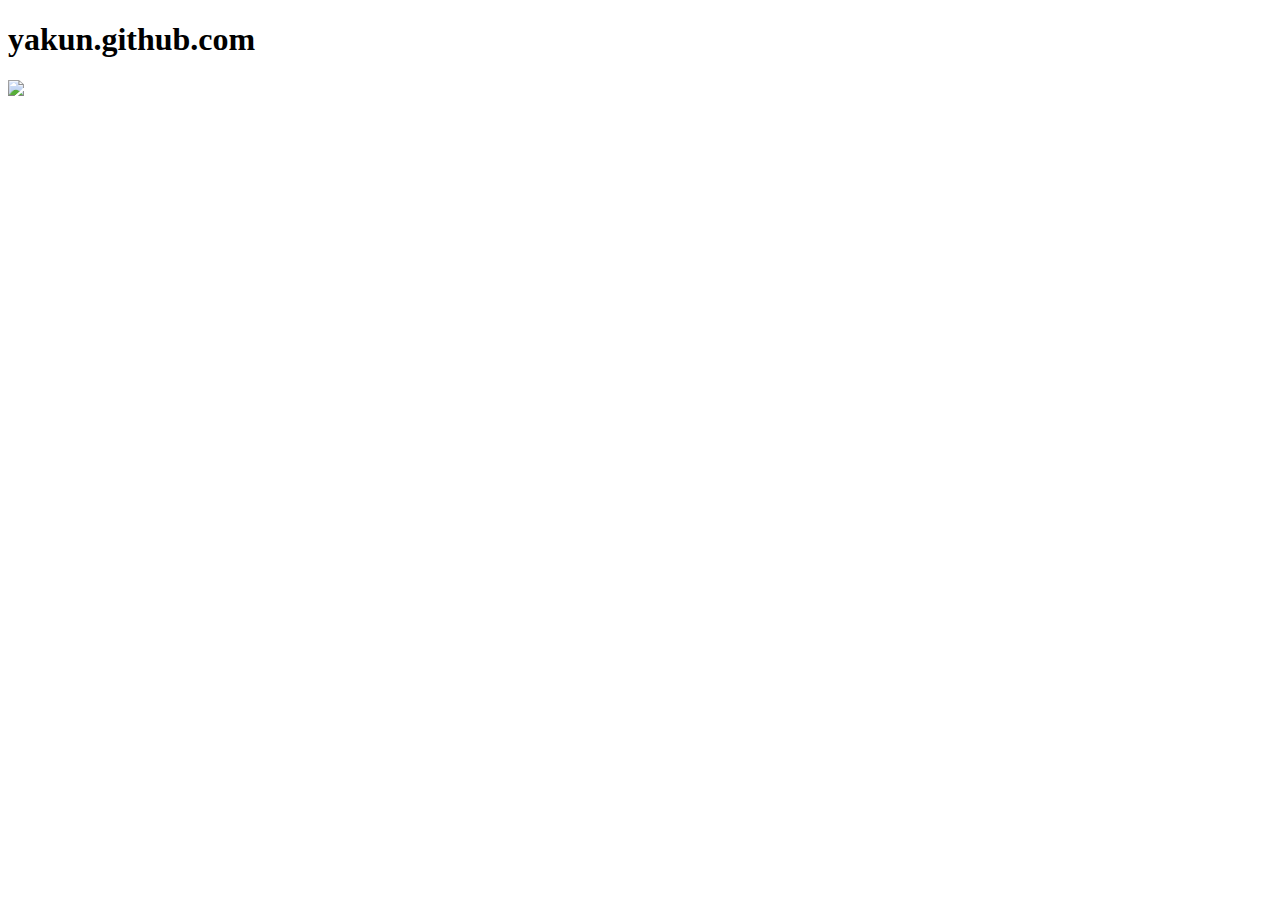
==== index.html @ 6144a073 "Create index.html" ====
<!DOCTYPE html>
<html lang="en">
<head>
    <meta charset="UTF-8">
    <meta name="viewport" content="width=device-width, initial-scale=1.0">
    <meta http-equiv="X-UA-Compatible" content="ie=edge">
    <link rel="stylesheet" href="css/normalize.css">
    <link rel="stylesheet" href="css/styles.css">
    <title>Yakun</title>
</head>
<body>

<div class="main">
<h1>yakun.github.com</h1>
    <img class="center" src="images/yak_logo_006.png">
</div>

</body>
</html>
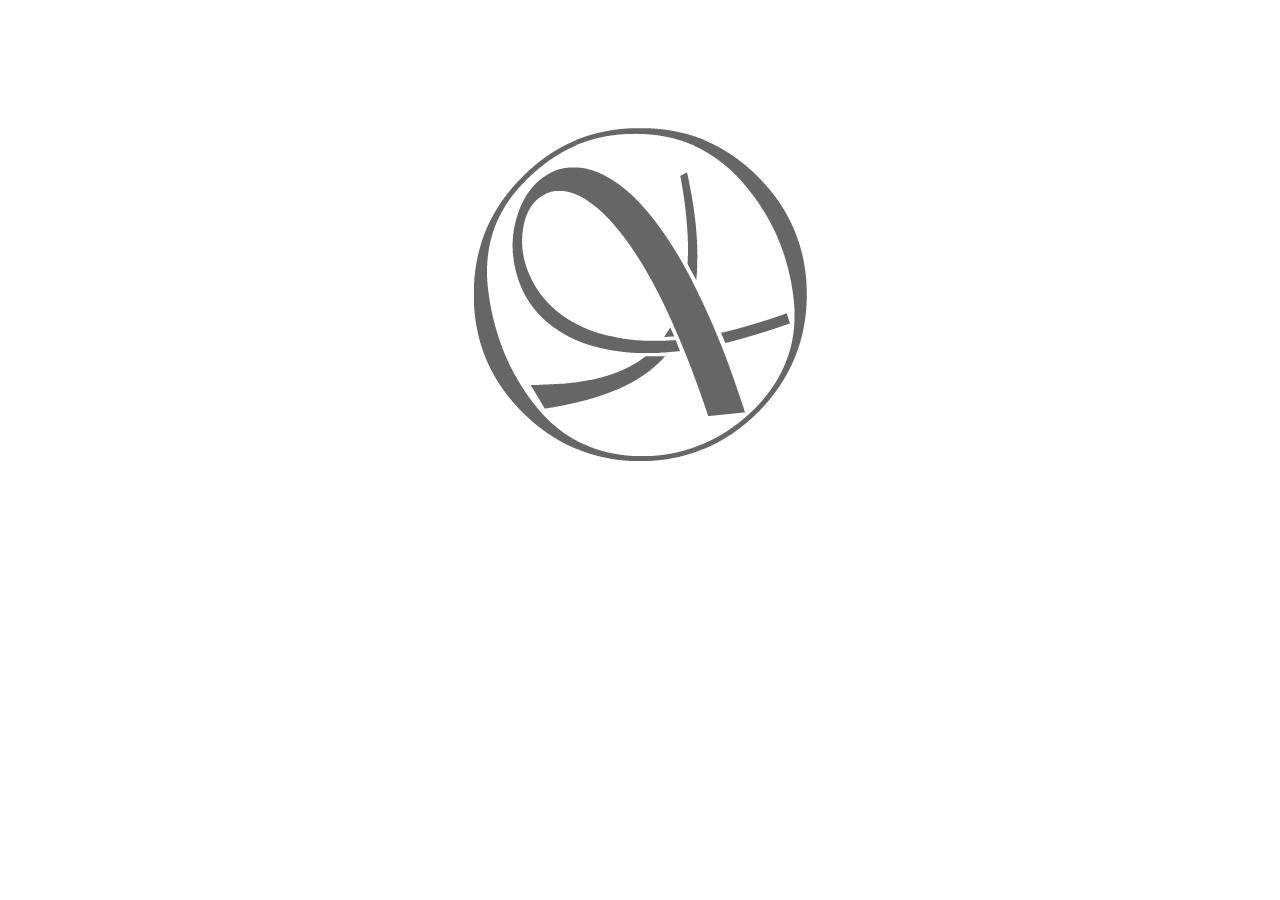
==== commit ef67567d: "Update index.html" ====
--- a/index.html
+++ b/index.html
@@ -11,7 +11,6 @@
 <body>
 
 <div class="main">
-<h1>yakun.github.com</h1>
     <img class="center" src="images/yak_logo_006.png">
 </div>
 
--- a/css/styles.css
+++ b/css/styles.css
@@ -0,0 +1,10 @@
+* {
+    block-size: border-box;
+}
+img {
+    max-width: 100%;
+}
+.center {
+    display: block;
+    margin: 10% auto;
+}